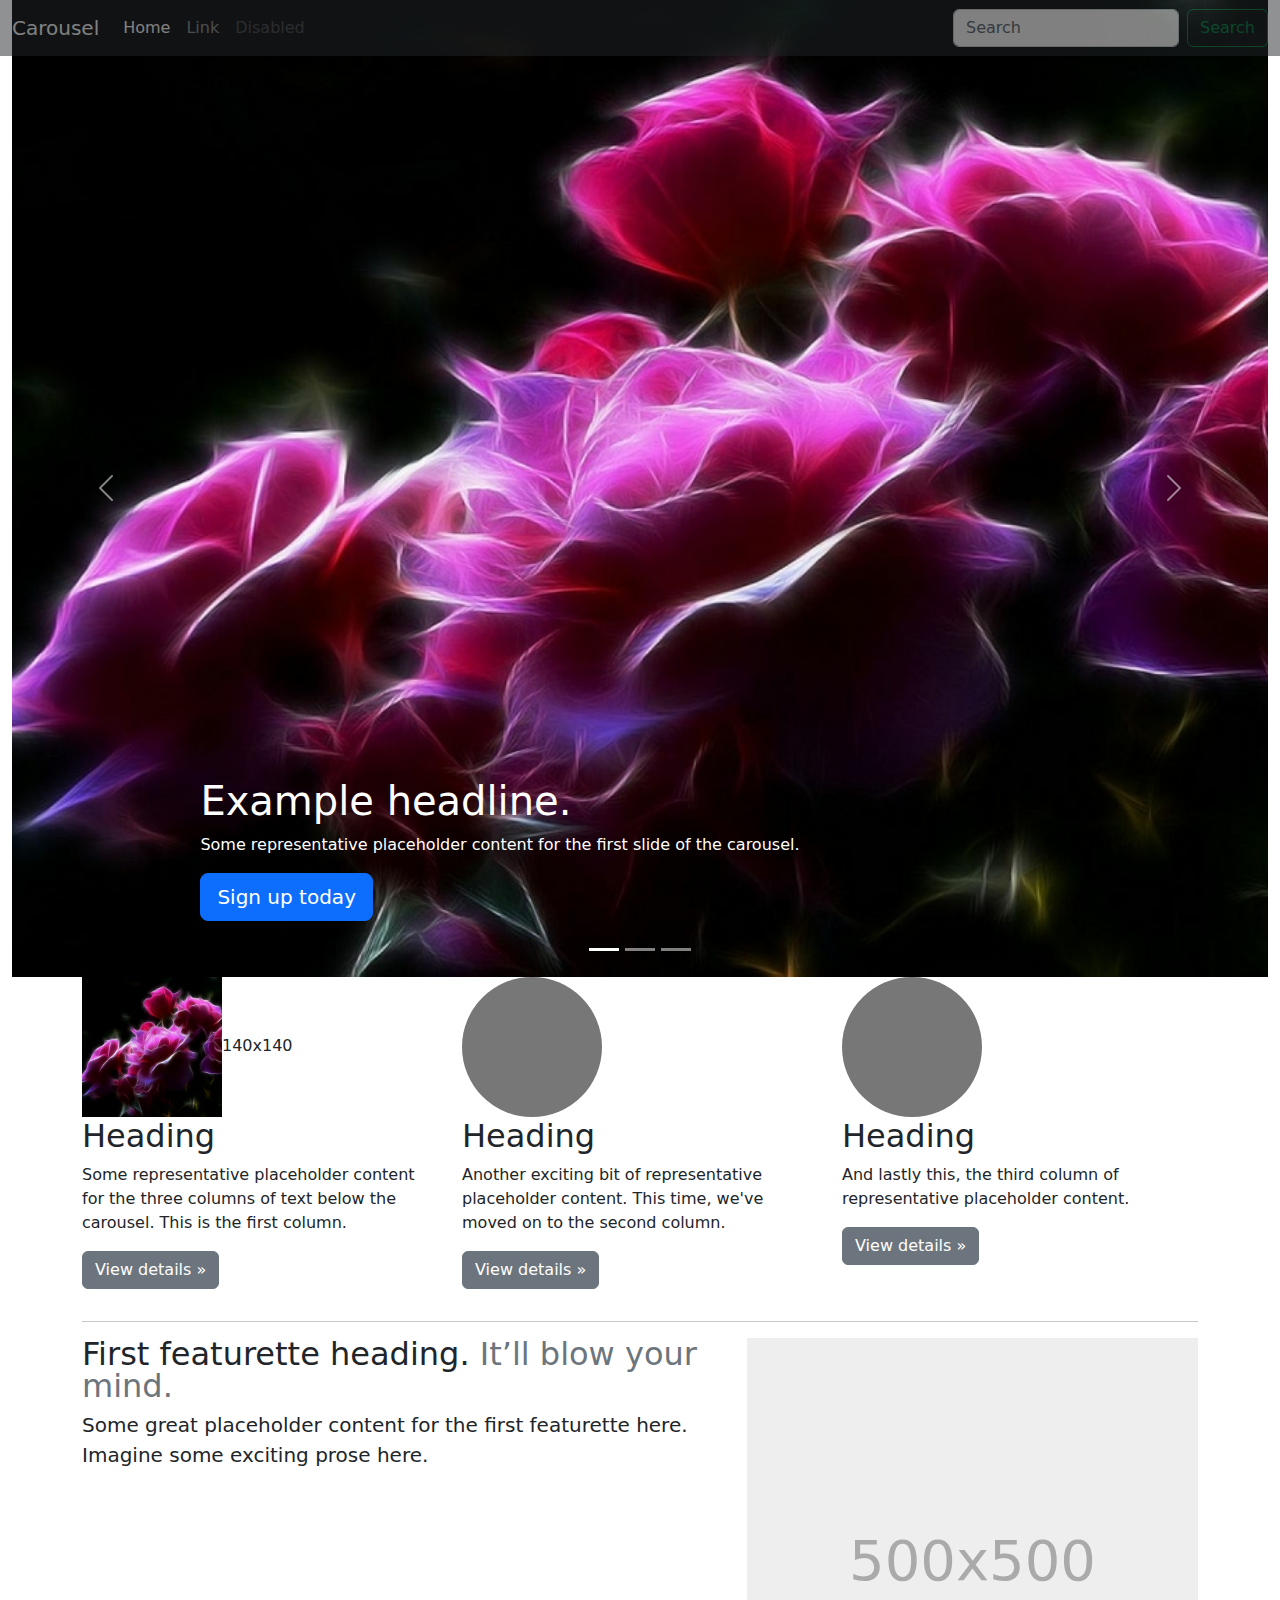
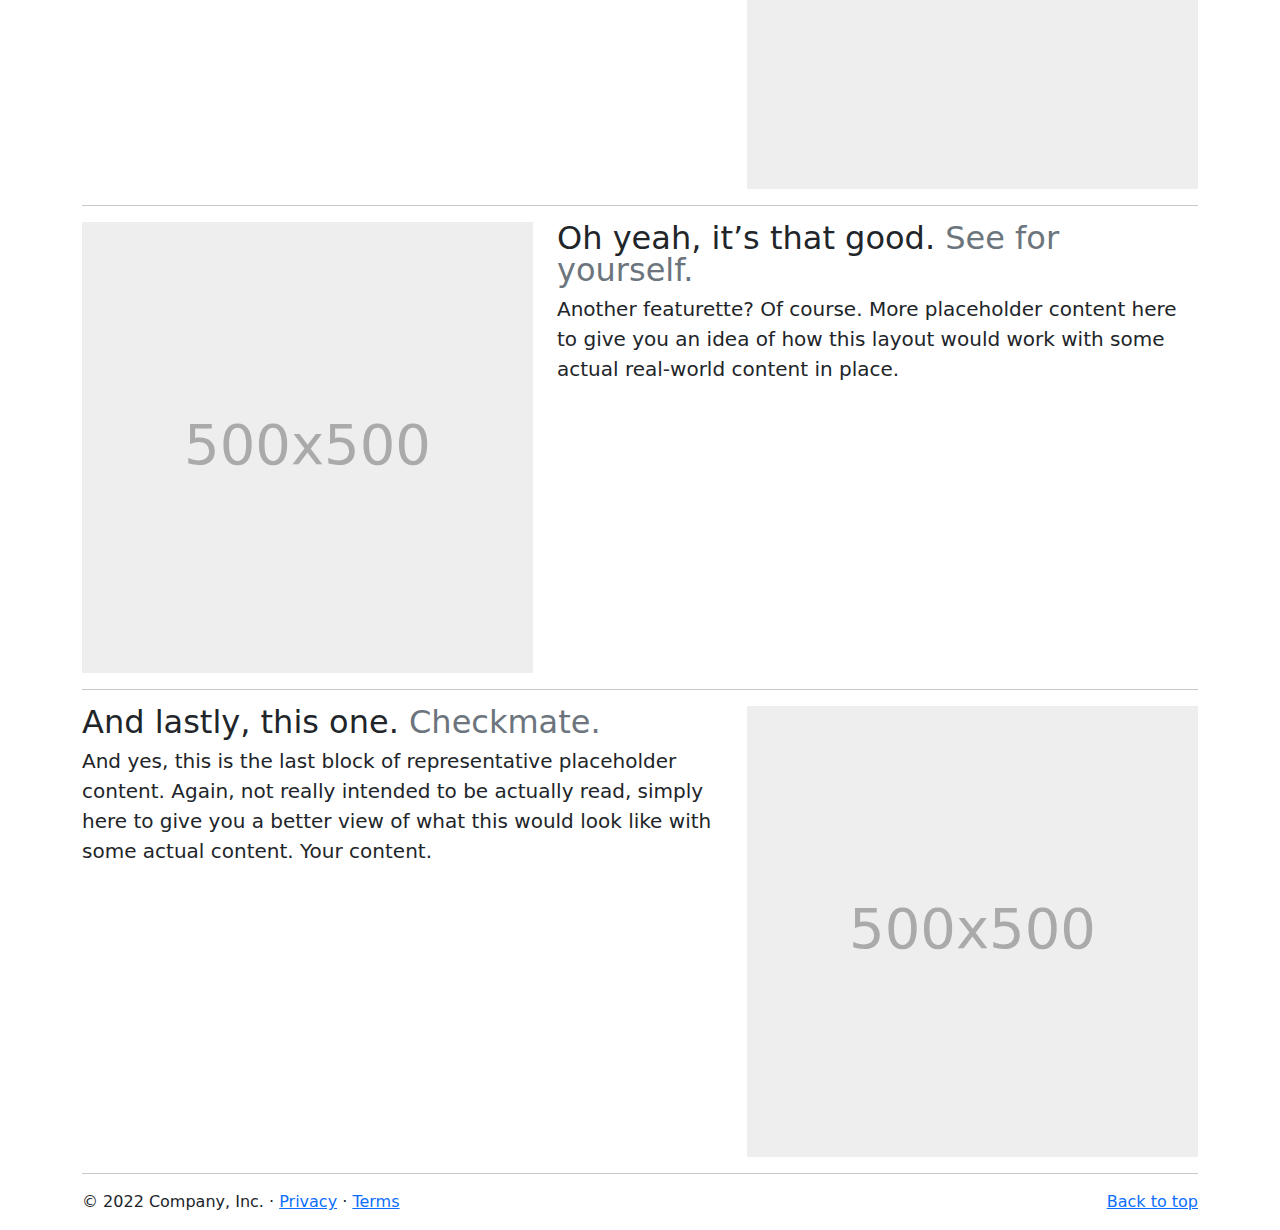
==== index.html @ f61f9431 "first commit" ====
<!DOCTYPE html>
<html lang="en">
<head>
    <meta charset="UTF-8">
    <meta http-equiv="X-UA-Compatible" content="IE=edge">
    <meta name="viewport" content="width=device-width, initial-scale=1.0">
    <link rel="stylesheet" href="asset/css/bootstrap.min.css">
    <link rel="stylesheet" href="asset/css/styles.css">

        <!-- Favicons -->
    <link rel="apple-touch-icon" href="asset/img/favicons/apple-touch-icon.png" sizes="180x180">
    <link rel="icon" href="asset/img/favicons/favicon-32x32.png" sizes="32x32" type="image/png">
    <link rel="icon" href="asset/img/favicons/favicon-16x16.png" sizes="16x16" type="image/png">
    <link rel="manifest" href="asset/img/favicons/manifest.json">
    <link rel="mask-icon" href="asset/img/favicons/safari-pinned-tab.svg" color="#712cf9">
    <link rel="icon" href="asset/img/favicons/favicon.ico">
    <meta name="theme-color" content="#712cf9">
    <title>Document</title>
     
    <!-- Custom styles for this template -->
    <link href="carousel.css" rel="stylesheet">
</head>
<body>
  <header>
    <nav class="navbar navbar-expand-md navbar-dark fixed-top bg-dark opacity-50">
      <div class="container-fluid">
        <a class="navbar-brand" href="#">Carousel</a>
        <button class="navbar-toggler" type="button" data-bs-toggle="collapse" data-bs-target="#navbarCollapse" aria-controls="navbarCollapse" aria-expanded="false" aria-label="Toggle navigation">
          <span class="navbar-toggler-icon"></span>
        </button>
        <div class="collapse navbar-collapse" id="navbarCollapse">
          <ul class="navbar-nav me-auto mb-2 mb-md-0">
            <li class="nav-item">
              <a class="nav-link active" aria-current="page" href="#">Home</a>
            </li>
            <li class="nav-item">
              <a class="nav-link" href="#">Link</a>
            </li>
            <li class="nav-item">
              <a class="nav-link disabled">Disabled</a>
            </li>
          </ul>
          <form class="d-flex" role="search">
            <input class="form-control me-2" type="search" placeholder="Search" aria-label="Search">
            <button class="btn btn-outline-success" type="submit">Search</button>
          </form>
        </div>
      </div>
    </nav>
  </header>
    <div class="container-fluid">
        <!-- Content here -->
        <div id="myCarousel" class="carousel slide" data-bs-ride="carousel">
            <div class="carousel-indicators">
              <button type="button" data-bs-target="#myCarousel" data-bs-slide-to="0" class="active" aria-current="true" aria-label="Slide 1"></button>
              <button type="button" data-bs-target="#myCarousel" data-bs-slide-to="1" aria-label="Slide 2"></button>
              <button type="button" data-bs-target="#myCarousel" data-bs-slide-to="2" aria-label="Slide 3"></button>
            </div>
            <div class="carousel-inner">
              <div class="carousel-item active">
                
                <img class="bd-placeholder-img" width="100%" height="100%" src="img/higanbana.jpg" aria-hidden="true" preserveAspectRatio="xMidYMid slice" focusable="false" alt="" srcset="">
                
                <div class="container">
                  <div class="carousel-caption text-start">
                    <h1>Example headline.</h1>
                    <p>Some representative placeholder content for the first slide of the carousel.</p>
                    <p><a class="btn btn-lg btn-primary" href="#">Sign up today</a></p>
                  </div>
                </div>
              </div>
              <div class="carousel-item">
                
                <img class="bd-placeholder-img" width="100%" height="100%" src="img/sakura.png" aria-hidden="true" preserveAspectRatio="xMidYMid slice" focusable="false" alt="" srcset="">
                <div class="container">
                  <div class="carousel-caption">
                    <h1>Another example headline.</h1>
                    <p>Some representative placeholder content for the second slide of the carousel.</p>
                    <p><a class="btn btn-lg btn-primary" href="#">Learn more</a></p>
                  </div>
                </div>
              </div>
              <div class="carousel-item">
                
                <img class="bd-placeholder-img" width="100%" height="100%" src="img/camelia.jpg" aria-hidden="true" preserveAspectRatio="xMidYMid slice" focusable="false" alt="" srcset="">
        
                <div class="container">
                  <div class="carousel-caption text-end">
                    <h1>One more for good measure.</h1>
                    <p>Some representative placeholder content for the third slide of this carousel.</p>
                    <p><a class="btn btn-lg btn-primary" href="#">Browse gallery</a></p>
                  </div>
                </div>
              </div>
            </div>
            <button class="carousel-control-prev" type="button" data-bs-target="#myCarousel" data-bs-slide="prev">
              <span class="carousel-control-prev-icon" aria-hidden="true"></span>
              <span class="visually-hidden">Previous</span>
            </button>
            <button class="carousel-control-next" type="button" data-bs-target="#myCarousel" data-bs-slide="next">
              <span class="carousel-control-next-icon" aria-hidden="true"></span>
              <span class="visually-hidden">Next</span>
            </button>
          </div>
        
      
          <div class="container marketing">

            <!-- Three columns of text below the carousel -->
            <div class="row">
              <div class="col-lg-4">
                <img src="img/higanbana.jpg" width="140" height="140" xmlns="http://www.w3.org/2000/svg" role="img" aria-label="Placeholder: 140x140" preserveAspectRatio="xMidYMid slice" focusable="false"><title>Placeholder</title><rect width="100%" height="100%" fill="#777"/><text x="50%" y="50%" fill="#777" dy=".3em">140x140</text></img>
        
                <h2 class="fw-normal">Heading</h2>
                <p>Some representative placeholder content for the three columns of text below the carousel. This is the first column.</p>
                <p><a class="btn btn-secondary" href="#">View details &raquo;</a></p>
              </div><!-- /.col-lg-4 -->
              <div class="col-lg-4">
                <svg class="bd-placeholder-img rounded-circle" width="140" height="140" xmlns="http://www.w3.org/2000/svg" role="img" aria-label="Placeholder: 140x140" preserveAspectRatio="xMidYMid slice" focusable="false"><title>Placeholder</title><rect width="100%" height="100%" fill="#777"/><text x="50%" y="50%" fill="#777" dy=".3em">140x140</text></svg>
        
                <h2 class="fw-normal">Heading</h2>
                <p>Another exciting bit of representative placeholder content. This time, we've moved on to the second column.</p>
                <p><a class="btn btn-secondary" href="#">View details &raquo;</a></p>
              </div><!-- /.col-lg-4 -->
              <div class="col-lg-4">
                <svg class="bd-placeholder-img rounded-circle" width="140" height="140" xmlns="http://www.w3.org/2000/svg" role="img" aria-label="Placeholder: 140x140" preserveAspectRatio="xMidYMid slice" focusable="false"><title>Placeholder</title><rect width="100%" height="100%" fill="#777"/><text x="50%" y="50%" fill="#777" dy=".3em">140x140</text></svg>
        
                <h2 class="fw-normal">Heading</h2>
                <p>And lastly this, the third column of representative placeholder content.</p>
                <p><a class="btn btn-secondary" href="#">View details &raquo;</a></p>
              </div><!-- /.col-lg-4 -->
            </div><!-- /.row -->
        
        
            <!-- START THE FEATURETTES -->
        
            <hr class="featurette-divider">
        
            <div class="row featurette">
              <div class="col-md-7">
                <h2 class="featurette-heading fw-normal lh-1">First featurette heading. <span class="text-muted">It’ll blow your mind.</span></h2>
                <p class="lead">Some great placeholder content for the first featurette here. Imagine some exciting prose here.</p>
              </div>
              <div class="col-md-5">
                <svg class="bd-placeholder-img bd-placeholder-img-lg featurette-image img-fluid mx-auto" width="500" height="500" xmlns="http://www.w3.org/2000/svg" role="img" aria-label="Placeholder: 500x500" preserveAspectRatio="xMidYMid slice" focusable="false"><title>Placeholder</title><rect width="100%" height="100%" fill="#eee"/><text x="50%" y="50%" fill="#aaa" dy=".3em">500x500</text></svg>
        
              </div>
            </div>
        
            <hr class="featurette-divider">
        
            <div class="row featurette">
              <div class="col-md-7 order-md-2">
                <h2 class="featurette-heading fw-normal lh-1">Oh yeah, it’s that good. <span class="text-muted">See for yourself.</span></h2>
                <p class="lead">Another featurette? Of course. More placeholder content here to give you an idea of how this layout would work with some actual real-world content in place.</p>
              </div>
              <div class="col-md-5 order-md-1">
                <svg class="bd-placeholder-img bd-placeholder-img-lg featurette-image img-fluid mx-auto" width="500" height="500" xmlns="http://www.w3.org/2000/svg" role="img" aria-label="Placeholder: 500x500" preserveAspectRatio="xMidYMid slice" focusable="false"><title>Placeholder</title><rect width="100%" height="100%" fill="#eee"/><text x="50%" y="50%" fill="#aaa" dy=".3em">500x500</text></svg>
        
              </div>
            </div>
        
            <hr class="featurette-divider">
        
            <div class="row featurette">
              <div class="col-md-7">
                <h2 class="featurette-heading fw-normal lh-1">And lastly, this one. <span class="text-muted">Checkmate.</span></h2>
                <p class="lead">And yes, this is the last block of representative placeholder content. Again, not really intended to be actually read, simply here to give you a better view of what this would look like with some actual content. Your content.</p>
              </div>
              <div class="col-md-5">
                <svg class="bd-placeholder-img bd-placeholder-img-lg featurette-image img-fluid mx-auto" width="500" height="500" xmlns="http://www.w3.org/2000/svg" role="img" aria-label="Placeholder: 500x500" preserveAspectRatio="xMidYMid slice" focusable="false"><title>Placeholder</title><rect width="100%" height="100%" fill="#eee"/><text x="50%" y="50%" fill="#aaa" dy=".3em">500x500</text></svg>
        
              </div>
            </div>
        
            <hr class="featurette-divider">
    </div>


  <!-- FOOTER -->
  <footer class="container">
    <p class="float-end"><a href="#">Back to top</a></p>
    <p>&copy; 2022 Company, Inc. &middot; <a href="#">Privacy</a> &middot; <a href="#">Terms</a></p>
  </footer>
    <script src="asset/js/bootstrap.bundle.min.js"></script>
    <script src="asset/js/bootstrap.min.js"></script>
</body>
</html>
---- asset/css/styles.css ----
.bd-placeholder-img {
    font-size: 1.125rem;
    text-anchor: middle;
    -webkit-user-select: none;
    -moz-user-select: none;
    user-select: none;
  }

  @media (min-width: 768px) {
    .bd-placeholder-img-lg {
      font-size: 3.5rem;
    }
  }

  .b-example-divider {
    height: 3rem;
    background-color: rgba(0, 0, 0, .1);
    border: solid rgba(0, 0, 0, .15);
    border-width: 1px 0;
    box-shadow: inset 0 .5em 1.5em rgba(0, 0, 0, .1), inset 0 .125em .5em rgba(0, 0, 0, .15);
  }

  .b-example-vr {
    flex-shrink: 0;
    width: 1.5rem;
    height: 100vh;
  }

  .bi {
    vertical-align: -.125em;
    fill: currentColor;
  }

  .nav-scroller {
    position: relative;
    z-index: 2;
    height: 2.75rem;
    overflow-y: hidden;
  }

  .nav-scroller .nav {
    display: flex;
    flex-wrap: nowrap;
    padding-bottom: 1rem;
    margin-top: -1px;
    overflow-x: auto;
    text-align: center;
    white-space: nowrap;
    -webkit-overflow-scrolling: touch;
  }
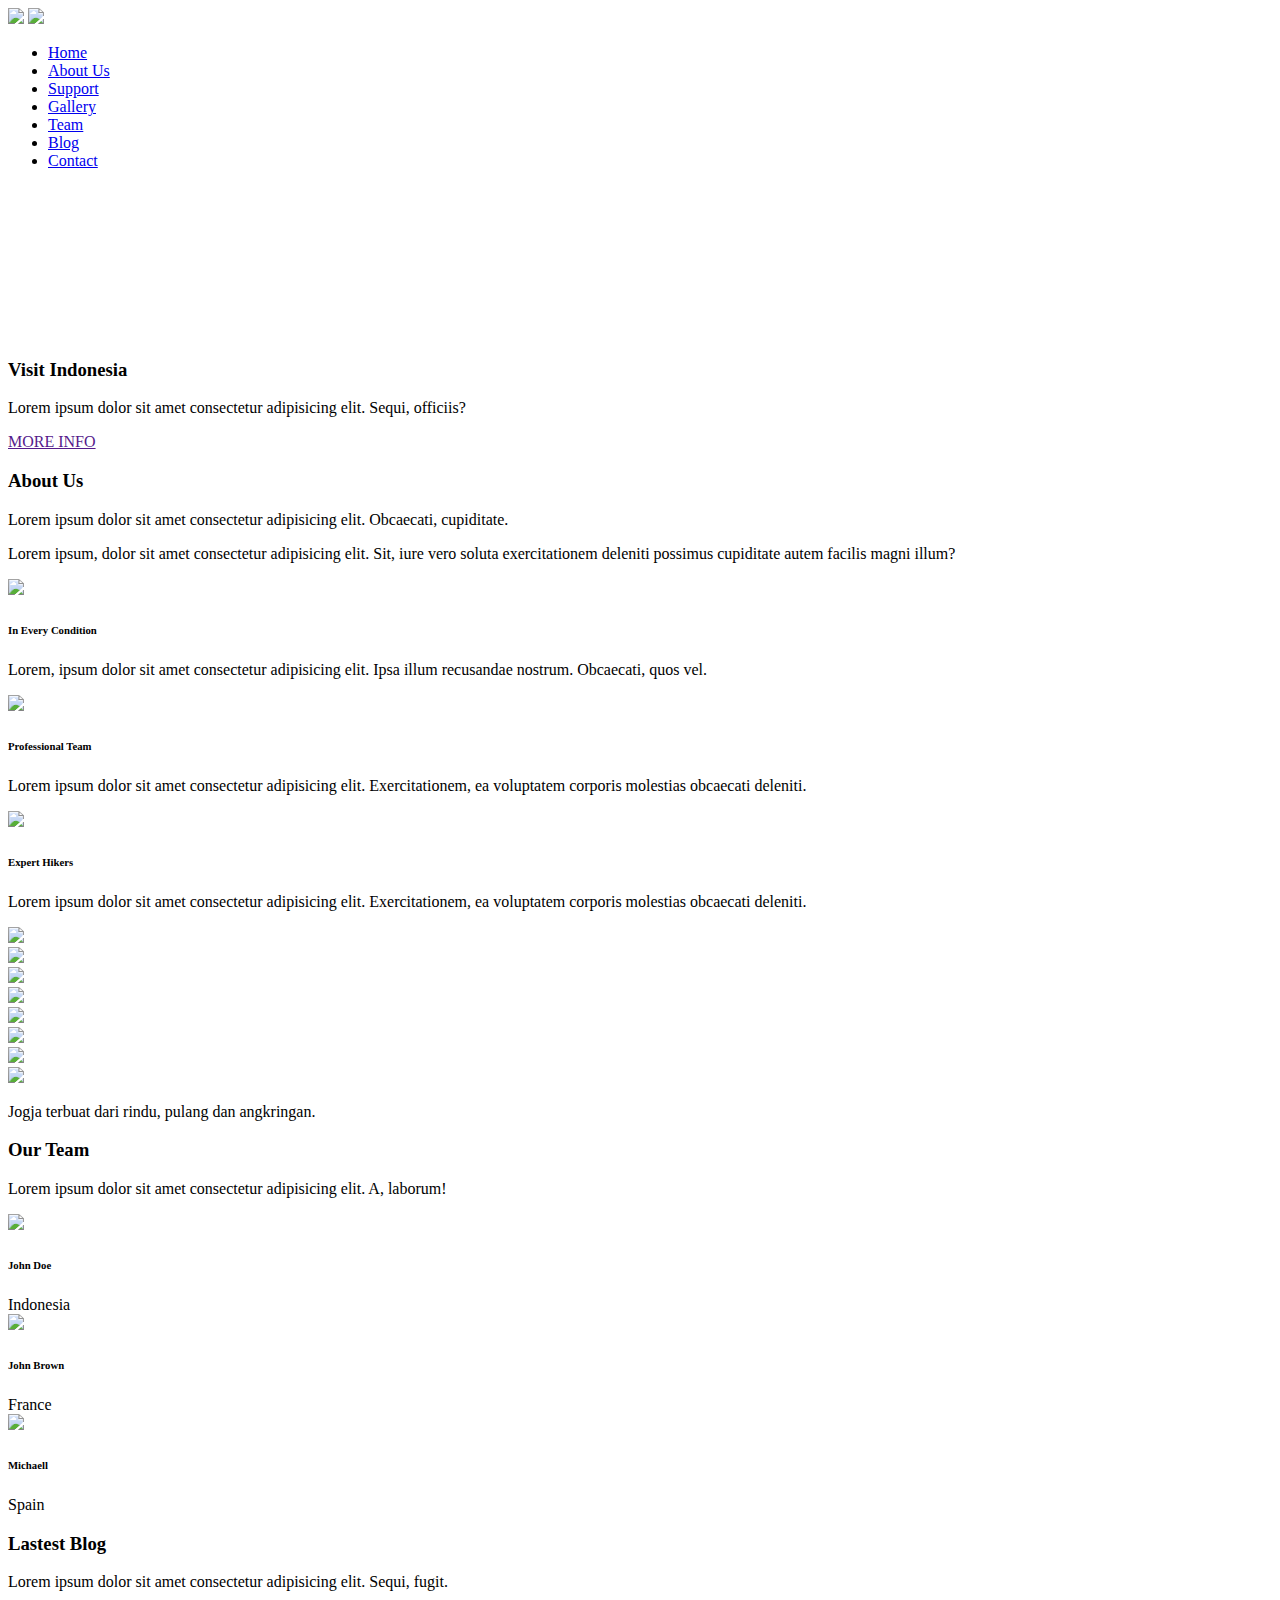
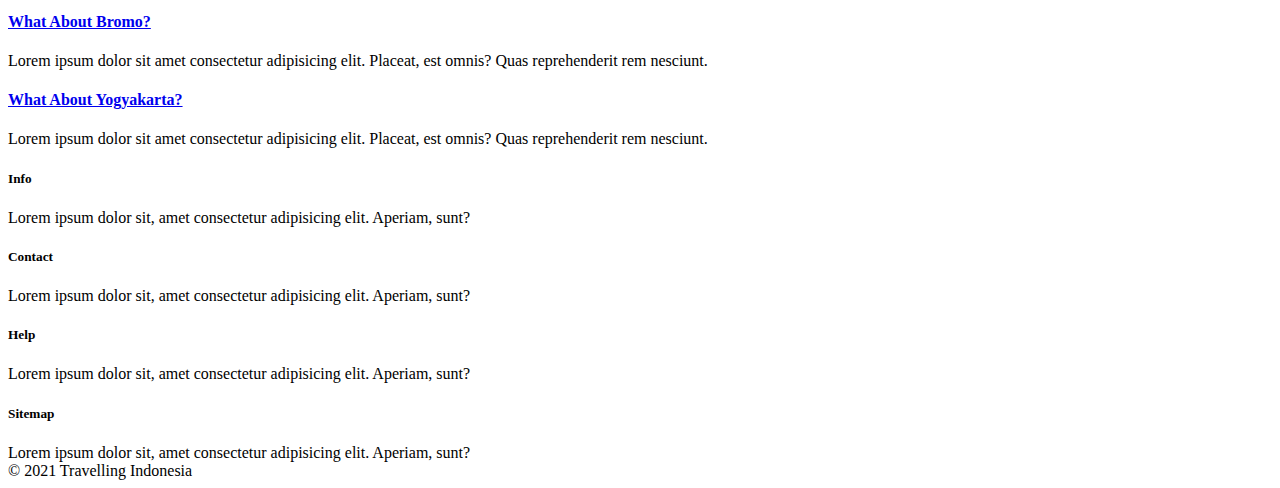
==== commit 541984c1: "index.html" ====
--- a/index.html
+++ b/index.html
@@ -1,188 +1,217 @@
 <!DOCTYPE html>
 <html lang="en">
-<head>
-    <meta charset="UTF-8">
-    <meta http-equiv="X-UA-Compatible" content="IE=edge">
-    <meta name="viewport" content="width=device-width, initial-scale=1.0">
-    <link rel="stylesheet" href="asset/css/bootstrap.min.css">
-    <link rel="stylesheet" href="asset/css/styles.css">
-
-        <!-- Favicons -->
-    <link rel="apple-touch-icon" href="asset/img/favicons/apple-touch-icon.png" sizes="180x180">
-    <link rel="icon" href="asset/img/favicons/favicon-32x32.png" sizes="32x32" type="image/png">
-    <link rel="icon" href="asset/img/favicons/favicon-16x16.png" sizes="16x16" type="image/png">
-    <link rel="manifest" href="asset/img/favicons/manifest.json">
-    <link rel="mask-icon" href="asset/img/favicons/safari-pinned-tab.svg" color="#712cf9">
-    <link rel="icon" href="asset/img/favicons/favicon.ico">
-    <meta name="theme-color" content="#712cf9">
-    <title>Document</title>
-     
-    <!-- Custom styles for this template -->
-    <link href="carousel.css" rel="stylesheet">
-</head>
-<body>
-  <header>
-    <nav class="navbar navbar-expand-md navbar-dark fixed-top bg-dark opacity-50">
-      <div class="container-fluid">
-        <a class="navbar-brand" href="#">Carousel</a>
-        <button class="navbar-toggler" type="button" data-bs-toggle="collapse" data-bs-target="#navbarCollapse" aria-controls="navbarCollapse" aria-expanded="false" aria-label="Toggle navigation">
-          <span class="navbar-toggler-icon"></span>
-        </button>
-        <div class="collapse navbar-collapse" id="navbarCollapse">
-          <ul class="navbar-nav me-auto mb-2 mb-md-0">
-            <li class="nav-item">
-              <a class="nav-link active" aria-current="page" href="#">Home</a>
-            </li>
-            <li class="nav-item">
-              <a class="nav-link" href="#">Link</a>
-            </li>
-            <li class="nav-item">
-              <a class="nav-link disabled">Disabled</a>
-            </li>
+  <head>
+    <meta charset="UTF-8" />
+    <meta http-equiv="X-UA-Compatible" content="IE=edge" />
+    <meta name="viewport" content="width=device-width, initial-scale=1.0" />
+    <title>Travel</title>
+    <link rel="stylesheet" href="style.css" />
+  </head>
+  <body>
+    <nav>
+      <div class="layar-dalam">
+        <div class="logo">
+          <a href=""><img src="asset/gambar dan video/logo-white.png" gclass="putih" /></a>
+          <a href=""><img src="asset/gambar dan video/logo-black.png" class="hitam" /></a>
+        </div>
+        <div class="menu">
+          <a href="#" class="tombol-menu">
+            <span class="garis"></span>
+            <span class="garis"></span>
+            <span class="garis"></span>
+          </a>
+          <ul>
+            <li><a href="#home">Home</a></li>
+            <li><a href="#aboutus">About Us</a></li>
+            <li><a href="#support">Support</a></li>
+            <li><a href="gallery.html">Gallery</a></li>
+            <li><a href="#team">Team</a></li>
+            <li><a href="#blog">Blog</a></li>
+            <li><a href="#contact">Contact</a></li>
           </ul>
-          <form class="d-flex" role="search">
-            <input class="form-control me-2" type="search" placeholder="Search" aria-label="Search">
-            <button class="btn btn-outline-success" type="submit">Search</button>
-          </form>
         </div>
       </div>
     </nav>
-  </header>
-    <div class="container-fluid">
-        <!-- Content here -->
-        <div id="myCarousel" class="carousel slide" data-bs-ride="carousel">
-            <div class="carousel-indicators">
-              <button type="button" data-bs-target="#myCarousel" data-bs-slide-to="0" class="active" aria-current="true" aria-label="Slide 1"></button>
-              <button type="button" data-bs-target="#myCarousel" data-bs-slide-to="1" aria-label="Slide 2"></button>
-              <button type="button" data-bs-target="#myCarousel" data-bs-slide-to="2" aria-label="Slide 3"></button>
-            </div>
-            <div class="carousel-inner">
-              <div class="carousel-item active">
-                
-                <img class="bd-placeholder-img" width="100%" height="100%" src="img/higanbana.jpg" aria-hidden="true" preserveAspectRatio="xMidYMid slice" focusable="false" alt="" srcset="">
-                
-                <div class="container">
-                  <div class="carousel-caption text-start">
-                    <h1>Example headline.</h1>
-                    <p>Some representative placeholder content for the first slide of the carousel.</p>
-                    <p><a class="btn btn-lg btn-primary" href="#">Sign up today</a></p>
-                  </div>
+    <div class="layar-penuh">
+      <header id="home">
+        <div class="overlay"></div>
+        <video autoplay muted loop>
+          <source src="asset/gambar dan video/video-indonesia.mp4" type="video/mp4" />
+        </video>
+        <div class="intro">
+          <h3>Visit Indonesia</h3>
+          <p>
+            Lorem ipsum dolor sit amet consectetur adipisicing elit. Sequi,
+            officiis?
+          </p>
+          <p>
+            <a href="" class="tombol">MORE INFO</a>
+          </p>
+        </div>
+      </header>
+      <main>
+        <section id="aboutus">
+          <div class="layar-dalam">
+            <h3>About Us</h3>
+            <p class="ringkasan">
+              Lorem ipsum dolor sit amet consectetur adipisicing elit.
+              Obcaecati, cupiditate.
+            </p>
+            <div class="konten-isi">
+              <p>
+                Lorem ipsum, dolor sit amet consectetur adipisicing elit. Sit,
+                iure vero soluta exercitationem deleniti possimus cupiditate
+                autem facilis magni illum?
+              </p>
+            </div>
+          </div>
+        </section>
+        <section class="abuabu" id="support">
+          <div class="layar-dalam support">
+            <div>
+              <img src="asset/gambar dan video/matahari.png" />
+              <h6>In Every Condition</h6>
+              <p>
+                Lorem, ipsum dolor sit amet consectetur adipisicing elit. Ipsa
+                illum recusandae nostrum. Obcaecati, quos vel.
+              </p>
+            </div>
+            <div>
+              <img src="asset/gambar dan video/tas.png" />
+              <h6>Professional Team</h6>
+              <p>
+                Lorem ipsum dolor sit amet consectetur adipisicing elit.
+                Exercitationem, ea voluptatem corporis molestias obcaecati
+                deleniti.
+              </p>
+            </div>
+            <div>
+              <img src="asset/gambar dan video/kompas.png" />
+              <h6>Expert Hikers</h6>
+              <p>
+                Lorem ipsum dolor sit amet consectetur adipisicing elit.
+                Exercitationem, ea voluptatem corporis molestias obcaecati
+                deleniti.
+              </p>
+            </div>
+          </div>
+        </section>
+        <section id="gallery">
+          <div><img src="asset/gambar dan video/foto1.jpg" /></div>
+          <div><img src="asset/gambar dan video/foto2.jpg" /></div>
+          <div><img src="asset/gambar dan video/foto3.jpg" /></div>
+          <div><img src="asset/gambar dan video/foto4.jpg" /></div>
+          <div><img src="asset/gambar dan video/foto5.jpg" /></div>
+          <div><img src="asset/gambar dan video/foto6.jpg" /></div>
+          <div><img src="asset/gambar dan video/foto7.jpg" /></div>
+          <div><img src="asset/gambar dan video/foto8.jpg" /></div>
+        </section>
+        <section class="quote">
+          <div class="layar-dalam">
+            <p>Jogja terbuat dari rindu, pulang dan angkringan.</p>
+          </div>
+        </section>
+        <section id="team">
+          <div class="layar-dalam">
+            <h3>Our Team</h3>
+            <p class="ringkasan">
+              Lorem ipsum dolor sit amet consectetur adipisicing elit. A,
+              laborum!
+            </p>
+            <div class="tim">
+              <div>
+                <img src="asset/gambar dan video/tim1.jpg" />
+                <h6>John Doe</h6>
+                <span>Indonesia</span>
+              </div>
+              <div>
+                <img src="asset/gambar dan video/tim2.jpg" />
+                <h6>John Brown</h6>
+                <span>France</span>
+              </div>
+              <div>
+                <img src="asset/gambar dan video/tim3.jpg" />
+                <h6>Michaell</h6>
+                <span>Spain</span>
+              </div>
+            </div>
+          </div>
+        </section>
+        <section class="abuabu" id="blog">
+          <div class="layar-dalam">
+            <h3>Lastest Blog</h3>
+            <p class="ringkasan">
+              Lorem ipsum dolor sit amet consectetur adipisicing elit. Sequi,
+              fugit.
+            </p>
+            <div class="blog">
+              <div class="area">
+                <div
+                  class="gambar"
+                  style="background-image: url('asset/gambar\ dan\ video/Blog')"
+                ></div>
+                <div class="text">
+                  <article>
+                    <h4><a href="#">What About Bromo?</a></h4>
+                    <p>
+                      Lorem ipsum dolor sit amet consectetur adipisicing elit.
+                      Placeat, est omnis? Quas reprehenderit rem nesciunt.
+                    </p>
+                  </article>
                 </div>
               </div>
-              <div class="carousel-item">
-                
-                <img class="bd-placeholder-img" width="100%" height="100%" src="img/sakura.png" aria-hidden="true" preserveAspectRatio="xMidYMid slice" focusable="false" alt="" srcset="">
-                <div class="container">
-                  <div class="carousel-caption">
-                    <h1>Another example headline.</h1>
-                    <p>Some representative placeholder content for the second slide of the carousel.</p>
-                    <p><a class="btn btn-lg btn-primary" href="#">Learn more</a></p>
-                  </div>
+              <div class="area">
+                <div
+                  class="gambar"
+                  style="background-image: url('asset/blog2.jpg')"
+                ></div>
+                <div class="text">
+                  <article>
+                    <h4><a href="#">What About Yogyakarta?</a></h4>
+                    <p>
+                      Lorem ipsum dolor sit amet consectetur adipisicing elit.
+                      Placeat, est omnis? Quas reprehenderit rem nesciunt.
+                    </p>
+                  </article>
                 </div>
               </div>
-              <div class="carousel-item">
-                
-                <img class="bd-placeholder-img" width="100%" height="100%" src="img/camelia.jpg" aria-hidden="true" preserveAspectRatio="xMidYMid slice" focusable="false" alt="" srcset="">
-        
-                <div class="container">
-                  <div class="carousel-caption text-end">
-                    <h1>One more for good measure.</h1>
-                    <p>Some representative placeholder content for the third slide of this carousel.</p>
-                    <p><a class="btn btn-lg btn-primary" href="#">Browse gallery</a></p>
-                  </div>
-                </div>
-              </div>
-            </div>
-            <button class="carousel-control-prev" type="button" data-bs-target="#myCarousel" data-bs-slide="prev">
-              <span class="carousel-control-prev-icon" aria-hidden="true"></span>
-              <span class="visually-hidden">Previous</span>
-            </button>
-            <button class="carousel-control-next" type="button" data-bs-target="#myCarousel" data-bs-slide="next">
-              <span class="carousel-control-next-icon" aria-hidden="true"></span>
-              <span class="visually-hidden">Next</span>
-            </button>
-          </div>
-        
-      
-          <div class="container marketing">
-
-            <!-- Three columns of text below the carousel -->
-            <div class="row">
-              <div class="col-lg-4">
-                <img src="img/higanbana.jpg" width="140" height="140" xmlns="http://www.w3.org/2000/svg" role="img" aria-label="Placeholder: 140x140" preserveAspectRatio="xMidYMid slice" focusable="false"><title>Placeholder</title><rect width="100%" height="100%" fill="#777"/><text x="50%" y="50%" fill="#777" dy=".3em">140x140</text></img>
-        
-                <h2 class="fw-normal">Heading</h2>
-                <p>Some representative placeholder content for the three columns of text below the carousel. This is the first column.</p>
-                <p><a class="btn btn-secondary" href="#">View details &raquo;</a></p>
-              </div><!-- /.col-lg-4 -->
-              <div class="col-lg-4">
-                <svg class="bd-placeholder-img rounded-circle" width="140" height="140" xmlns="http://www.w3.org/2000/svg" role="img" aria-label="Placeholder: 140x140" preserveAspectRatio="xMidYMid slice" focusable="false"><title>Placeholder</title><rect width="100%" height="100%" fill="#777"/><text x="50%" y="50%" fill="#777" dy=".3em">140x140</text></svg>
-        
-                <h2 class="fw-normal">Heading</h2>
-                <p>Another exciting bit of representative placeholder content. This time, we've moved on to the second column.</p>
-                <p><a class="btn btn-secondary" href="#">View details &raquo;</a></p>
-              </div><!-- /.col-lg-4 -->
-              <div class="col-lg-4">
-                <svg class="bd-placeholder-img rounded-circle" width="140" height="140" xmlns="http://www.w3.org/2000/svg" role="img" aria-label="Placeholder: 140x140" preserveAspectRatio="xMidYMid slice" focusable="false"><title>Placeholder</title><rect width="100%" height="100%" fill="#777"/><text x="50%" y="50%" fill="#777" dy=".3em">140x140</text></svg>
-        
-                <h2 class="fw-normal">Heading</h2>
-                <p>And lastly this, the third column of representative placeholder content.</p>
-                <p><a class="btn btn-secondary" href="#">View details &raquo;</a></p>
-              </div><!-- /.col-lg-4 -->
-            </div><!-- /.row -->
-        
-        
-            <!-- START THE FEATURETTES -->
-        
-            <hr class="featurette-divider">
-        
-            <div class="row featurette">
-              <div class="col-md-7">
-                <h2 class="featurette-heading fw-normal lh-1">First featurette heading. <span class="text-muted">It’ll blow your mind.</span></h2>
-                <p class="lead">Some great placeholder content for the first featurette here. Imagine some exciting prose here.</p>
-              </div>
-              <div class="col-md-5">
-                <svg class="bd-placeholder-img bd-placeholder-img-lg featurette-image img-fluid mx-auto" width="500" height="500" xmlns="http://www.w3.org/2000/svg" role="img" aria-label="Placeholder: 500x500" preserveAspectRatio="xMidYMid slice" focusable="false"><title>Placeholder</title><rect width="100%" height="100%" fill="#eee"/><text x="50%" y="50%" fill="#aaa" dy=".3em">500x500</text></svg>
-        
-              </div>
-            </div>
-        
-            <hr class="featurette-divider">
-        
-            <div class="row featurette">
-              <div class="col-md-7 order-md-2">
-                <h2 class="featurette-heading fw-normal lh-1">Oh yeah, it’s that good. <span class="text-muted">See for yourself.</span></h2>
-                <p class="lead">Another featurette? Of course. More placeholder content here to give you an idea of how this layout would work with some actual real-world content in place.</p>
-              </div>
-              <div class="col-md-5 order-md-1">
-                <svg class="bd-placeholder-img bd-placeholder-img-lg featurette-image img-fluid mx-auto" width="500" height="500" xmlns="http://www.w3.org/2000/svg" role="img" aria-label="Placeholder: 500x500" preserveAspectRatio="xMidYMid slice" focusable="false"><title>Placeholder</title><rect width="100%" height="100%" fill="#eee"/><text x="50%" y="50%" fill="#aaa" dy=".3em">500x500</text></svg>
-        
-              </div>
-            </div>
-        
-            <hr class="featurette-divider">
-        
-            <div class="row featurette">
-              <div class="col-md-7">
-                <h2 class="featurette-heading fw-normal lh-1">And lastly, this one. <span class="text-muted">Checkmate.</span></h2>
-                <p class="lead">And yes, this is the last block of representative placeholder content. Again, not really intended to be actually read, simply here to give you a better view of what this would look like with some actual content. Your content.</p>
-              </div>
-              <div class="col-md-5">
-                <svg class="bd-placeholder-img bd-placeholder-img-lg featurette-image img-fluid mx-auto" width="500" height="500" xmlns="http://www.w3.org/2000/svg" role="img" aria-label="Placeholder: 500x500" preserveAspectRatio="xMidYMid slice" focusable="false"><title>Placeholder</title><rect width="100%" height="100%" fill="#eee"/><text x="50%" y="50%" fill="#aaa" dy=".3em">500x500</text></svg>
-        
-              </div>
-            </div>
-        
-            <hr class="featurette-divider">
+            </div>
+          </div>
+        </section>
+      </main>
+      <footer id="contact">
+        <div class="layar-dalam">
+          <div>
+            <h5>Info</h5>
+            Lorem ipsum dolor sit, amet consectetur adipisicing elit. Aperiam,
+            sunt?
+          </div>
+          <div>
+            <h5>Contact</h5>
+            Lorem ipsum dolor sit, amet consectetur adipisicing elit. Aperiam,
+            sunt?
+          </div>
+          <div>
+            <h5>Help</h5>
+            Lorem ipsum dolor sit, amet consectetur adipisicing elit. Aperiam,
+            sunt?
+          </div>
+          <div>
+            <h5>Sitemap</h5>
+            Lorem ipsum dolor sit, amet consectetur adipisicing elit. Aperiam,
+            sunt?
+          </div>
+        </div>
+        <div class="layar-dalam">
+          <div class="copyright">&copy; 2021 Travelling Indonesia</div>
+        </div>
+      </footer>
     </div>
-
-
-  <!-- FOOTER -->
-  <footer class="container">
-    <p class="float-end"><a href="#">Back to top</a></p>
-    <p>&copy; 2022 Company, Inc. &middot; <a href="#">Privacy</a> &middot; <a href="#">Terms</a></p>
-  </footer>
-    <script src="asset/js/bootstrap.bundle.min.js"></script>
-    <script src="asset/js/bootstrap.min.js"></script>
-</body>
-</html>+    <script
+      src="https://code.jquery.com/jquery-3.6.0.min.js"
+      integrity="sha256-/xUj+3OJU5yExlq6GSYGSHk7tPXikynS7ogEvDej/m4="
+      crossorigin="anonymous"
+    ></script>
+    <script src="javascript.js"></script>
+  </body>
+</html>
